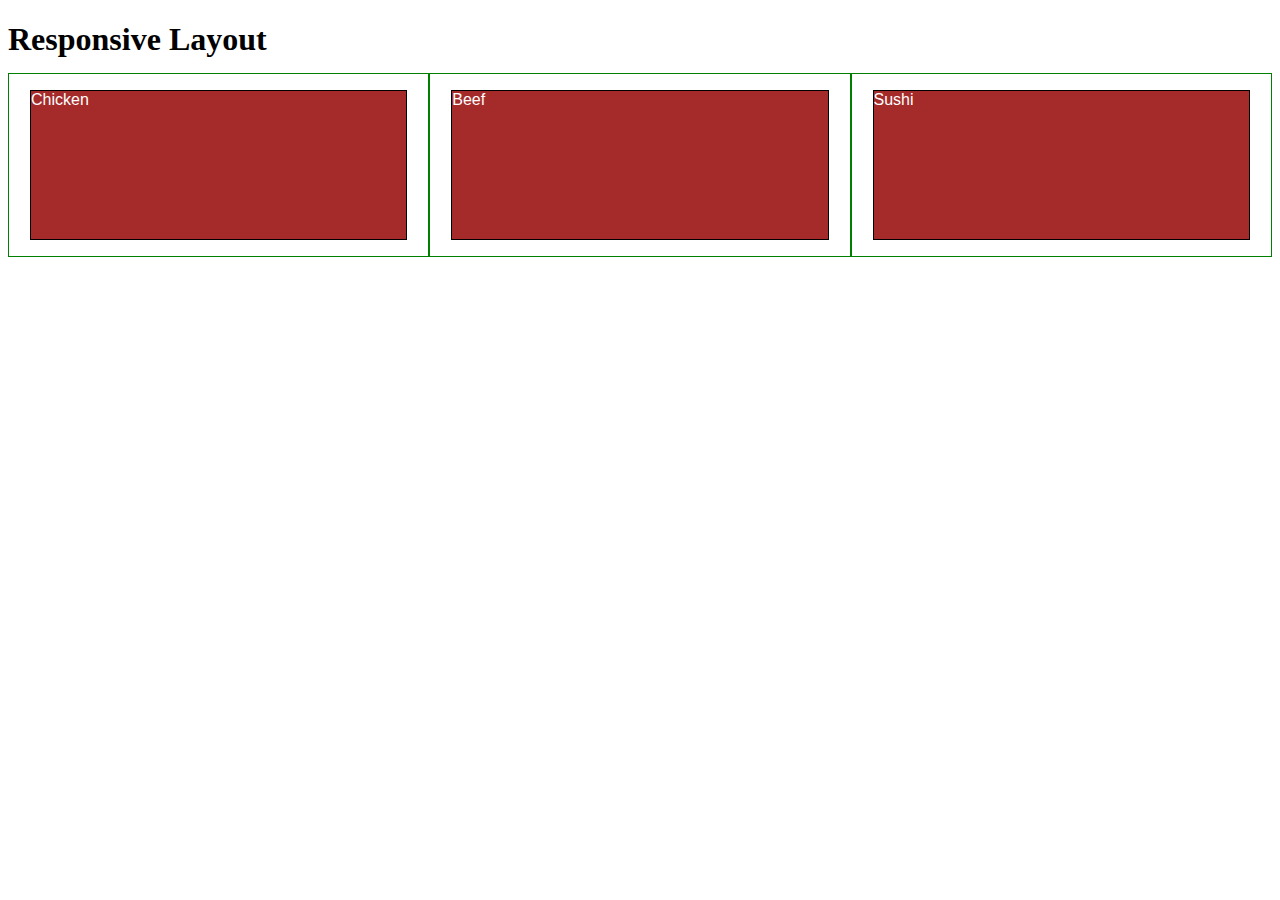
==== mod2_soln/index.html @ 56c1fd73 "item" ====
<!DOCTYPE html>
<html>
<head>
<meta charset="utf-8">
<meta name="viewport" content="width=device-width, initial-scale=1">
<title>Our Menu</title>
<style>

/********** Base styles **********/
* {
  box-sizing: border-box;
}
h1 {
  margin-bottom: 15px;
}

p {
  border: 1px solid black;
  background-color: #A52A2A;
  width: 90%;
  height: 150px;
  margin-right: auto;
  margin-left: auto;
  font-family: Helvetica;
  color: white;
}

/* Simple Responsive Framework. */
.row {
  width: 100%;
}

/********** Large devices only **********/
@media (min-width: 1200px) {
  .col-lg-1, .col-lg-2, .col-lg-3, .col-lg-4, .col-lg-5, .col-lg-6, .col-lg-7, .col-lg-8, .col-lg-9, .col-lg-10, .col-lg-11, .col-lg-12 {
    float: left;
    border: 1px solid green;
  }
  .col-lg-1 {
    width: 8.33%;
  }
  .col-lg-2 {
    width: 16.66%;
  }
  .col-lg-3 {
    width: 25%;
  }
  .col-lg-4 {
    width: 33.33%;
  }
  .col-lg-5 {
    width: 41.66%;
  }
  .col-lg-6 {
    width: 50%;
  }
  .col-lg-7 {
    width: 58.33%;
  }
  .col-lg-8 {
    width: 66.66%;
  }
  .col-lg-9 {
    width: 74.99%;
  }
  .col-lg-10 {
    width: 83.33%;
  }
  .col-lg-11 {
    width: 91.66%;
  }
  .col-lg-12 {
    width: 100%;
  }
}

/********** Medium devices only **********/
@media (min-width: 992px) and (max-width: 1199px) {
  .col-md-1, .col-md-2, .col-md-3, .col-md-4, .col-md-5, .col-md-6, .col-md-7, .col-md-8, .col-md-9, .col-md-10, .col-md-11, .col-md-12 {
    float: left;
    border: 1px solid green;
  }
  .col-md-1 {
    width: 8.33%;
  }
  .col-md-2 {
    width: 16.66%;
  }
  .col-md-3 {
    width: 25%;
  }
  .col-md-4 {
    width: 33.33%;
  }
  .col-md-5 {
    width: 41.66%;
  }
  .col-md-6 {
    width: 50%;
  }
  .col-md-7 {
    width: 58.33%;
  }
  .col-md-8 {
    width: 66.66%;
  }
  .col-md-9 {
    width: 74.99%;
  }
  .col-md-10 {
    width: 83.33%;
  }
  .col-md-11 {
    width: 91.66%;
  }
  .col-md-12 {
    width: 100%;
  }
}

</style>
</head>
<body>
<h1>Responsive Layout</h1>

<div class="row">
  <div class="col-lg-4 col-md-6"><p>Chicken</p></div>
  <div class="col-lg-4 col-md-6"><p>Beef</p></div>
  <div class="col-lg-4 col-md-6"><p>Sushi</p></div>
  </div>

</body>
</html>
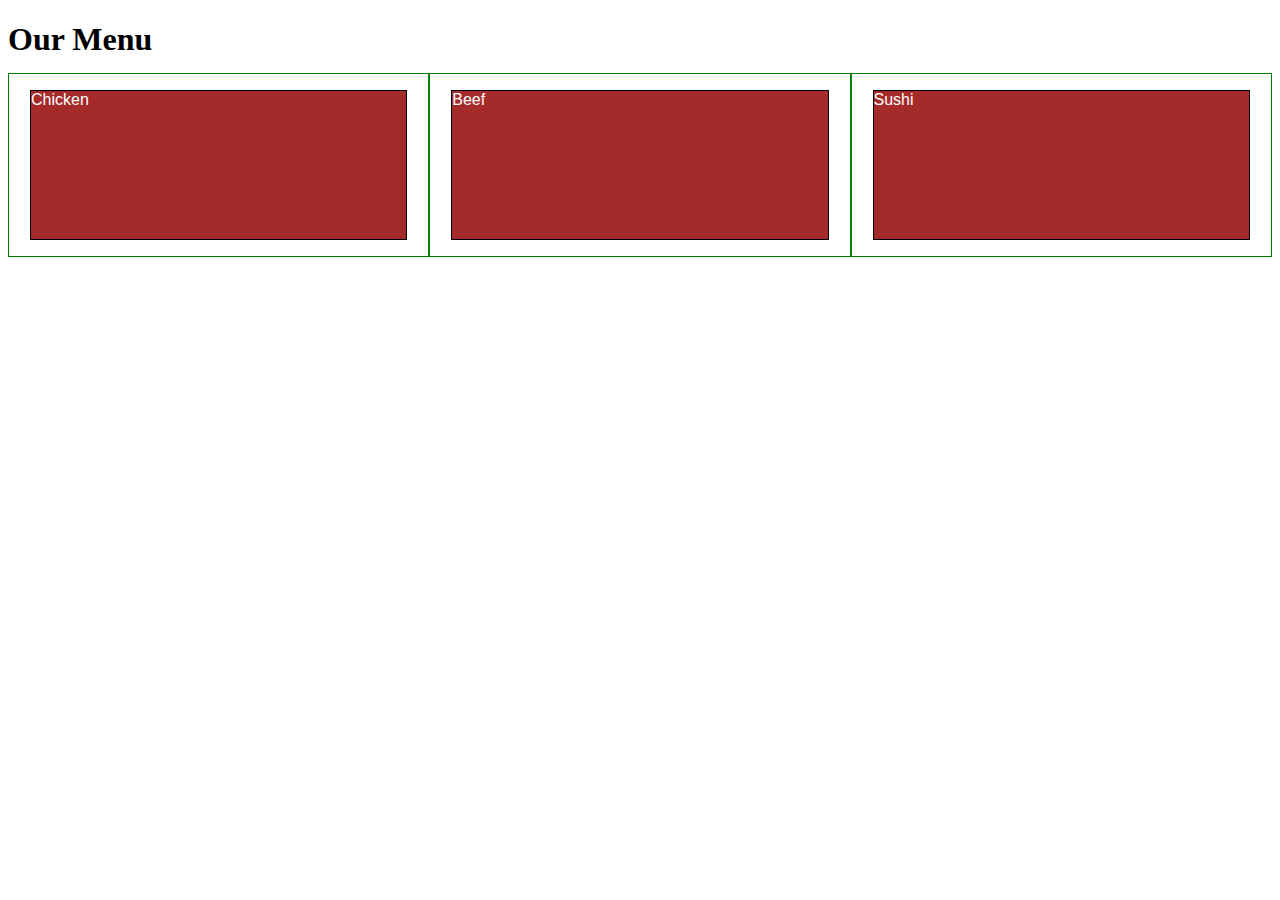
==== commit 0ae3d30c: "3" ====
--- a/mod2_soln/index.html
+++ b/mod2_soln/index.html
@@ -31,7 +31,7 @@
 }
 
 /********** Large devices only **********/
-@media (min-width: 1200px) {
+@media (min-width: 992px) {
   .col-lg-1, .col-lg-2, .col-lg-3, .col-lg-4, .col-lg-5, .col-lg-6, .col-lg-7, .col-lg-8, .col-lg-9, .col-lg-10, .col-lg-11, .col-lg-12 {
     float: left;
     border: 1px solid green;
@@ -75,7 +75,7 @@
 }
 
 /********** Medium devices only **********/
-@media (min-width: 992px) and (max-width: 1199px) {
+@media (min-width: 768px) and (max-width: 991px) {
   .col-md-1, .col-md-2, .col-md-3, .col-md-4, .col-md-5, .col-md-6, .col-md-7, .col-md-8, .col-md-9, .col-md-10, .col-md-11, .col-md-12 {
     float: left;
     border: 1px solid green;
@@ -117,11 +117,16 @@
     width: 100%;
   }
 }
-
+media (max-width: 767px) {
+  .col-md-1, .col-md-2, .col-md-3, .col-md-4, .col-md-5, .col-md-6, .col-md-7, .col-md-8, .col-md-9, .col-md-10, .col-md-11, .col-md-12 {
+    float: left;
+    border: 1px solid green;
+  }
+}
 </style>
 </head>
 <body>
-<h1>Responsive Layout</h1>
+<h1>Our Menu</h1>
 
 <div class="row">
   <div class="col-lg-4 col-md-6"><p>Chicken</p></div>
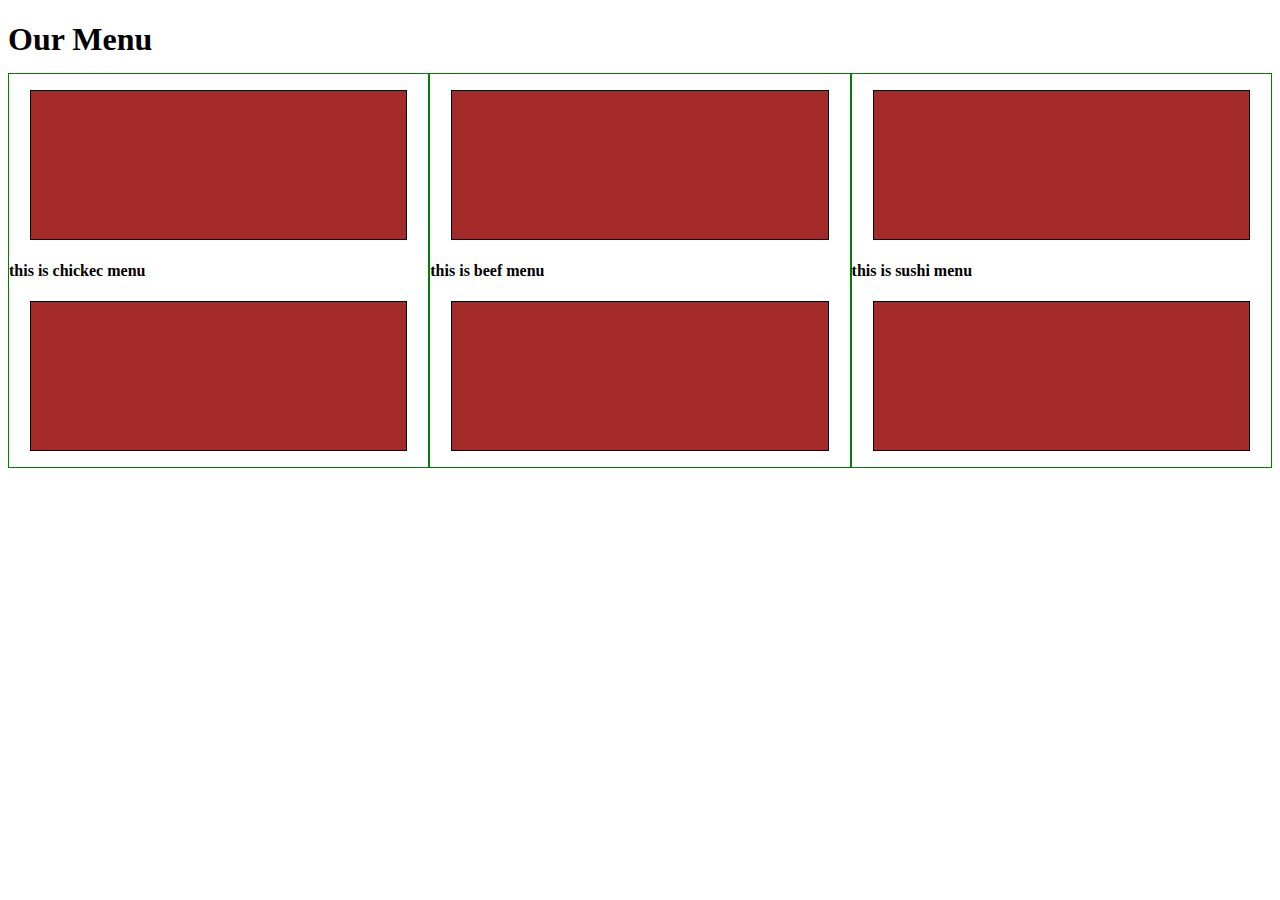
==== commit d6e6cff9: "4" ====
--- a/mod2_soln/index.html
+++ b/mod2_soln/index.html
@@ -129,9 +129,11 @@
 <h1>Our Menu</h1>
 
 <div class="row">
-  <div class="col-lg-4 col-md-6"><p>Chicken</p></div>
-  <div class="col-lg-4 col-md-6"><p>Beef</p></div>
-  <div class="col-lg-4 col-md-6"><p>Sushi</p></div>
+  <div class="col-lg-4 col-md-6"><p> <title>Chicken </title>
+  <h4> this is chickec menu</h4>
+  </p></div>
+  <div class="col-lg-4 col-md-6"><p><title> Beef </title> <h4> this is beef menu </h4></p></div>
+  <div class="col-lg-4 col-md-6"><p><title>Sushi </title><h4> this is sushi  menu</h4></p></div>
   </div>
 
 </body>
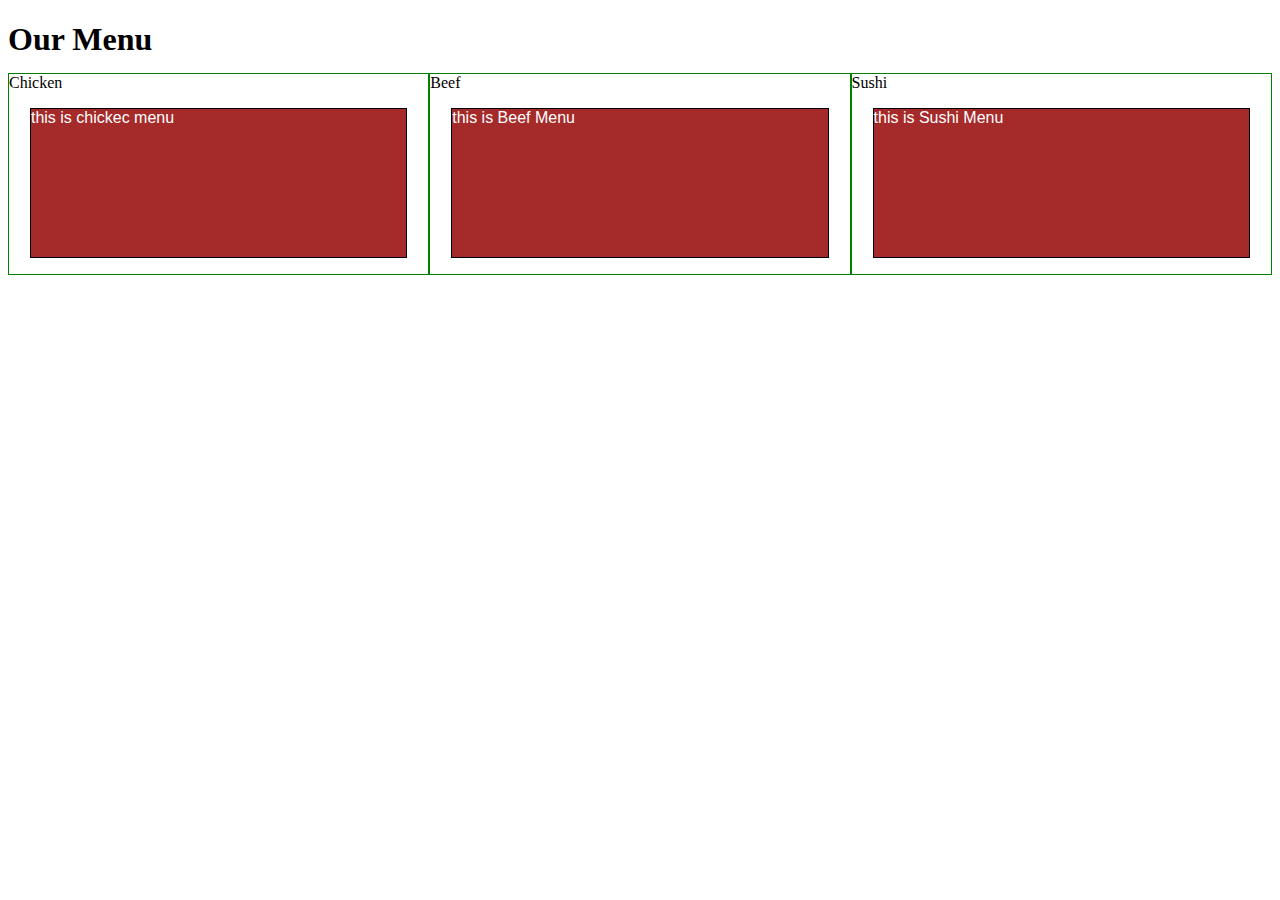
==== commit b570582d: "4" ====
--- a/mod2_soln/index.html
+++ b/mod2_soln/index.html
@@ -3,7 +3,7 @@
 <head>
 <meta charset="utf-8">
 <meta name="viewport" content="width=device-width, initial-scale=1">
-<title>Our Menu</title>
+<title>Module 2 Solution </title>
 <style>
 
 /********** Base styles **********/
@@ -129,12 +129,26 @@
 <h1>Our Menu</h1>
 
 <div class="row">
-  <div class="col-lg-4 col-md-6"><p> <title>Chicken </title>
-  <h4> this is chickec menu</h4>
-  </p></div>
-  <div class="col-lg-4 col-md-6"><p><title> Beef </title> <h4> this is beef menu </h4></p></div>
-  <div class="col-lg-4 col-md-6"><p><title>Sushi </title><h4> this is sushi  menu</h4></p></div>
+<div class="col-lg-4 col-md-6">
+  <section>
+  <div id="Chicken"> Chicken</div>
+  <p> this is chickec menu</p>
+  </section>
+</div>
+
+<div class="col-lg-4 col-md-6">
+  <section>
+    <div id="Beef">Beef</div>
+<p> this is Beef Menu </p>
+  </section>
   </div>
+
+<div class="col-lg-4 col-md-6">
+  <section>
+  <div id="Sushi"> Sushi</div>
+  <p> this is Sushi Menu</p>
+  </section>
+</div>
 
 </body>
 </html>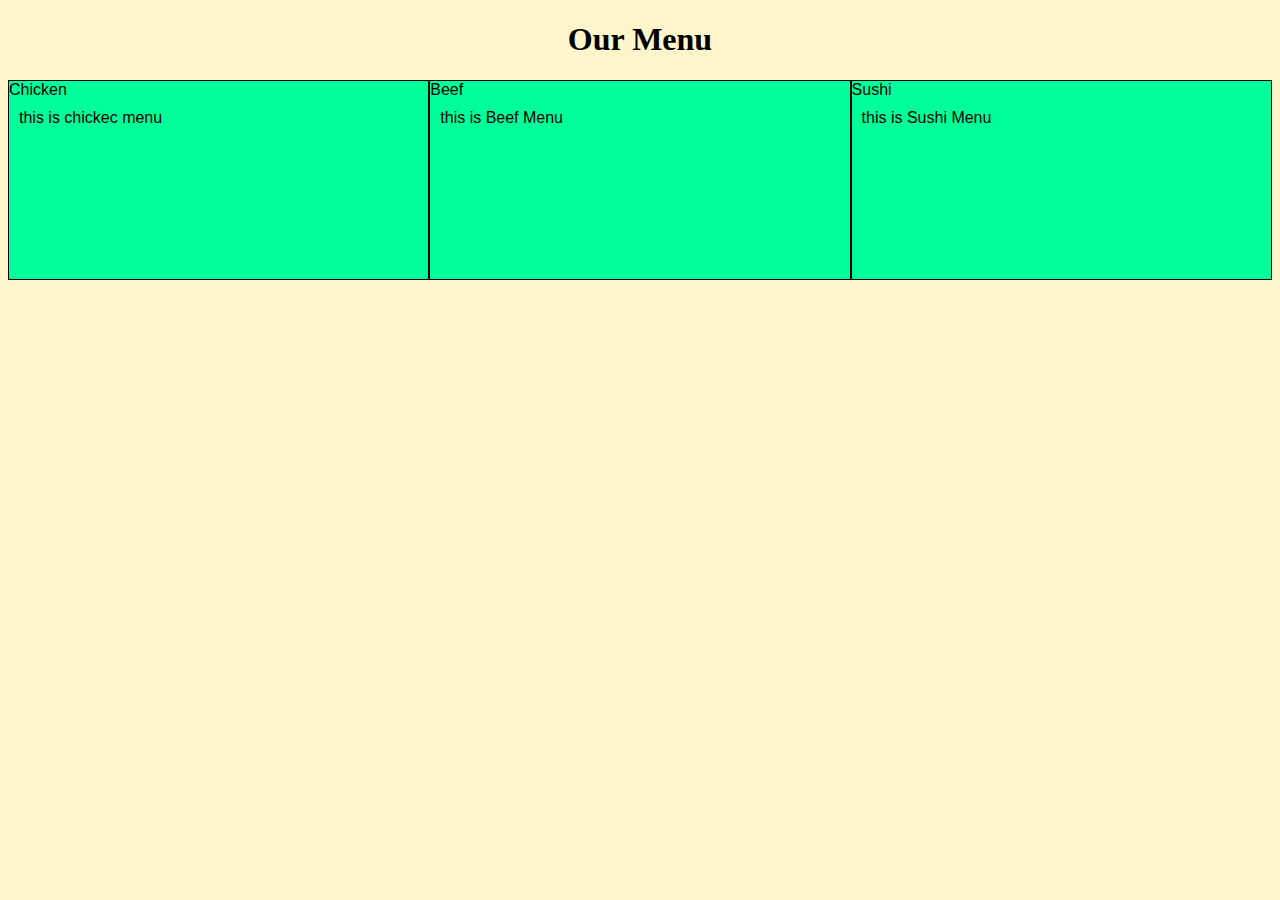
==== commit eb1c5ef5: "6" ====
--- a/mod2_soln/index.html
+++ b/mod2_soln/index.html
@@ -1,154 +1,37 @@
 <!DOCTYPE html>
 <html>
 <head>
+
 <meta charset="utf-8">
 <meta name="viewport" content="width=device-width, initial-scale=1">
+<link rel="stylesheet" type="text/css" href="css/styles.css">
 <title>Module 2 Solution </title>
-<style>
 
-/********** Base styles **********/
-* {
-  box-sizing: border-box;
-}
-h1 {
-  margin-bottom: 15px;
-}
+</head>
 
-p {
-  border: 1px solid black;
-  background-color: #A52A2A;
-  width: 90%;
-  height: 150px;
-  margin-right: auto;
-  margin-left: auto;
-  font-family: Helvetica;
-  color: white;
-}
-
-/* Simple Responsive Framework. */
-.row {
-  width: 100%;
-}
-
-/********** Large devices only **********/
-@media (min-width: 992px) {
-  .col-lg-1, .col-lg-2, .col-lg-3, .col-lg-4, .col-lg-5, .col-lg-6, .col-lg-7, .col-lg-8, .col-lg-9, .col-lg-10, .col-lg-11, .col-lg-12 {
-    float: left;
-    border: 1px solid green;
-  }
-  .col-lg-1 {
-    width: 8.33%;
-  }
-  .col-lg-2 {
-    width: 16.66%;
-  }
-  .col-lg-3 {
-    width: 25%;
-  }
-  .col-lg-4 {
-    width: 33.33%;
-  }
-  .col-lg-5 {
-    width: 41.66%;
-  }
-  .col-lg-6 {
-    width: 50%;
-  }
-  .col-lg-7 {
-    width: 58.33%;
-  }
-  .col-lg-8 {
-    width: 66.66%;
-  }
-  .col-lg-9 {
-    width: 74.99%;
-  }
-  .col-lg-10 {
-    width: 83.33%;
-  }
-  .col-lg-11 {
-    width: 91.66%;
-  }
-  .col-lg-12 {
-    width: 100%;
-  }
-}
-
-/********** Medium devices only **********/
-@media (min-width: 768px) and (max-width: 991px) {
-  .col-md-1, .col-md-2, .col-md-3, .col-md-4, .col-md-5, .col-md-6, .col-md-7, .col-md-8, .col-md-9, .col-md-10, .col-md-11, .col-md-12 {
-    float: left;
-    border: 1px solid green;
-  }
-  .col-md-1 {
-    width: 8.33%;
-  }
-  .col-md-2 {
-    width: 16.66%;
-  }
-  .col-md-3 {
-    width: 25%;
-  }
-  .col-md-4 {
-    width: 33.33%;
-  }
-  .col-md-5 {
-    width: 41.66%;
-  }
-  .col-md-6 {
-    width: 50%;
-  }
-  .col-md-7 {
-    width: 58.33%;
-  }
-  .col-md-8 {
-    width: 66.66%;
-  }
-  .col-md-9 {
-    width: 74.99%;
-  }
-  .col-md-10 {
-    width: 83.33%;
-  }
-  .col-md-11 {
-    width: 91.66%;
-  }
-  .col-md-12 {
-    width: 100%;
-  }
-}
-media (max-width: 767px) {
-  .col-md-1, .col-md-2, .col-md-3, .col-md-4, .col-md-5, .col-md-6, .col-md-7, .col-md-8, .col-md-9, .col-md-10, .col-md-11, .col-md-12 {
-    float: left;
-    border: 1px solid green;
-  }
-}
-</style>
-</head>
 <body>
-<h1>Our Menu</h1>
-
-<div class="row">
-<div class="col-lg-4 col-md-6">
-  <section>
-  <div id="Chicken"> Chicken</div>
-  <p> this is chickec menu</p>
-  </section>
-</div>
-
-<div class="col-lg-4 col-md-6">
-  <section>
-    <div id="Beef">Beef</div>
-<p> this is Beef Menu </p>
-  </section>
+  <h1>Our Menu</h1>
+  <div class="row">
+  <div class="col-lg-4 col-md-6">
+    <section>
+    <div id="Chicken"> Chicken</div>
+    <p> this is chickec menu</p>
+    </section>
   </div>
 
-<div class="col-lg-4 col-md-6">
-  <section>
-  <div id="Sushi"> Sushi</div>
-  <p> this is Sushi Menu</p>
-  </section>
-</div>
+  <div class="col-lg-4 col-md-6">
+    <section>
+    <div id="Beef">Beef</div>
+    <p>this is Beef Menu </p>
+    </section>
+  </div>
+
+  <div class="col-lg-4 col-md-6">
+    <section>
+    <div id="Sushi"> Sushi</div>
+    <p> this is Sushi Menu</p>
+    </section>
+  </div>
 
 </body>
 </html>--- a/mod2_soln/css/styles.css
+++ b/mod2_soln/css/styles.css
@@ -0,0 +1,225 @@
+/* Base Styles */
+
+* {
+	box-sizing: border-box;
+}
+
+h1 {
+	font-family: Brushstroke, fantasy;
+	color: #000000;
+	text-align: center;
+}
+
+body {
+	background-image: url("background.jpg");
+	background-color: #FEF5CA;
+
+}
+
+p {
+	padding: 10px;
+	margin: 0;
+}
+
+.container {
+	border: none;
+	margin-left: auto;
+	margin-right: auto;
+	margin-top: 10px;
+	margin-bottom: 10px;
+	padding: 10px;
+}
+
+section {
+	border:	1px solid black;
+	background-color: #00FF99;
+	width: 100%;
+	height: 200px;
+	font-family: Helvetica;
+	color: black;
+	position: relative;
+	overflow: auto;
+}
+
+#chicken {
+	border: 1px solid black;
+	text-align: center;
+	width: 30%;
+	margin-left: 70%;
+	font-family: Georgia,sans-serif;
+	font-weight: bold;
+	font-size: 125%;
+	margin-bottom: 0;
+	margin-top: 0;
+	padding: 5px;
+	background-color: #FFFF00;
+}
+
+#beef {
+	border: 1px solid black;
+	text-align: center;
+	width: 30%;
+	margin-left: 70%;
+	font-family: Georgia,sans-serif;
+	font-weight: bold;
+	font-size: 125%;
+	margin-bottom: 0;
+	margin-top: 0;
+	padding: 5px;
+	background-color: #FF1439;
+}
+
+#sushi {
+	border: 1px solid black;
+	text-align: center;
+	width: 30%;
+	margin-left: 70%;
+	font-family: Georgia,sans-serif;
+	font-weight: bold;
+	font-size: 125%;
+	margin-bottom: 0;
+	margin-top: 0;
+	background-color: #6495ED;
+	color: white;
+	padding: 5px;
+}
+
+.row {
+	width: 100%;
+}
+
+/* Desktop view */
+
+@media (min-width: 992px) {
+  .col-lg-1, .col-lg-2, .col-lg-3, .col-lg-4, .col-lg-5, .col-lg-6, .col-lg-7, .col-lg-8, .col-lg-9, .col-lg-10, .col-lg-11, .col-lg-12 {
+    float: left;
+  }
+
+  .col-lg-1 {
+    width: 8.33%;
+  }
+  .col-lg-2 {
+    width: 16.66%;
+  }
+  .col-lg-3 {
+    width: 25%;
+  }
+  .col-lg-4 {
+    width: 33.33%;
+  }
+  .col-lg-5 {
+    width: 41.66%;
+  }
+  .col-lg-6 {
+    width: 50%;
+  }
+  .col-lg-7 {
+    width: 58.33%;
+  }
+  .col-lg-8 {
+    width: 66.66%;
+  }
+  .col-lg-9 {
+    width: 74.99%;
+  }
+  .col-lg-10 {
+    width: 83.33%;
+  }
+  .col-lg-11 {
+    width: 91.66%;
+  }
+  .col-lg-12 {
+    width: 100%;
+  }
+
+}
+
+/* Tablet view */
+
+@media (min-width: 768px) and (max-width: 991px) {
+  .col-md-1, .col-md-2, .col-md-3, .col-md-4, .col-md-5, .col-md-6, .col-md-7, .col-md-8, .col-md-9, .col-md-10, .col-md-11, .col-md-12 {
+    float: left;
+  }
+
+  .col-md-1 {
+    width: 8.33%;
+  }
+  .col-md-2 {
+    width: 16.66%;
+  }
+  .col-md-3 {
+    width: 25%;
+  }
+  .col-md-4 {
+    width: 33.33%;
+  }
+  .col-md-5 {
+    width: 41.66%;
+  }
+  .col-md-6 {
+    width: 50%;
+  }
+  .col-md-7 {
+    width: 58.33%;
+  }
+  .col-md-8 {
+    width: 66.66%;
+  }
+  .col-md-9 {
+    width: 74.99%;
+  }
+  .col-md-10 {
+    width: 83.33%;
+  }
+  .col-md-11 {
+    width: 91.66%;
+  }
+  .col-md-12 {
+    width: 100%;
+  }
+}
+
+/* Mobile view */
+
+@media (max-width: 768px) {
+  .col-sm-1, .col-sm-2, .col-sm-3, .col-sm-4, .col-sm-5, .col-sm-6, .col-sm-7, .col-sm-8, .col-sm-9, .col-sm-10, .col-sm-11, .col-sm-12 {
+ 	float: left;
+  }
+
+  .col-sm-1 {
+    width: 8.33%;
+  }
+  .col-sm-2 {
+    width: 16.66%;
+  }
+  .col-sm-3 {
+    width: 25%;
+  }
+  .col-sm-4 {
+    width: 33.33%;
+  }
+  .col-sm-5 {
+    width: 41.66%;
+  }
+  .col-sm-6 {
+    width: 50%;
+  }
+  .col-sm-7 {
+    width: 58.33%;
+  }
+  .col-sm-8 {
+    width: 66.66%;
+  }
+  .col-sm-9 {
+    width: 74.99%;
+  }
+  .col-sm-10 {
+    width: 83.33%;
+  }
+  .col-sm-11 {
+    width: 91.66%;
+  }
+  .col-sm-12 {
+    width: 100%;
+  }
+}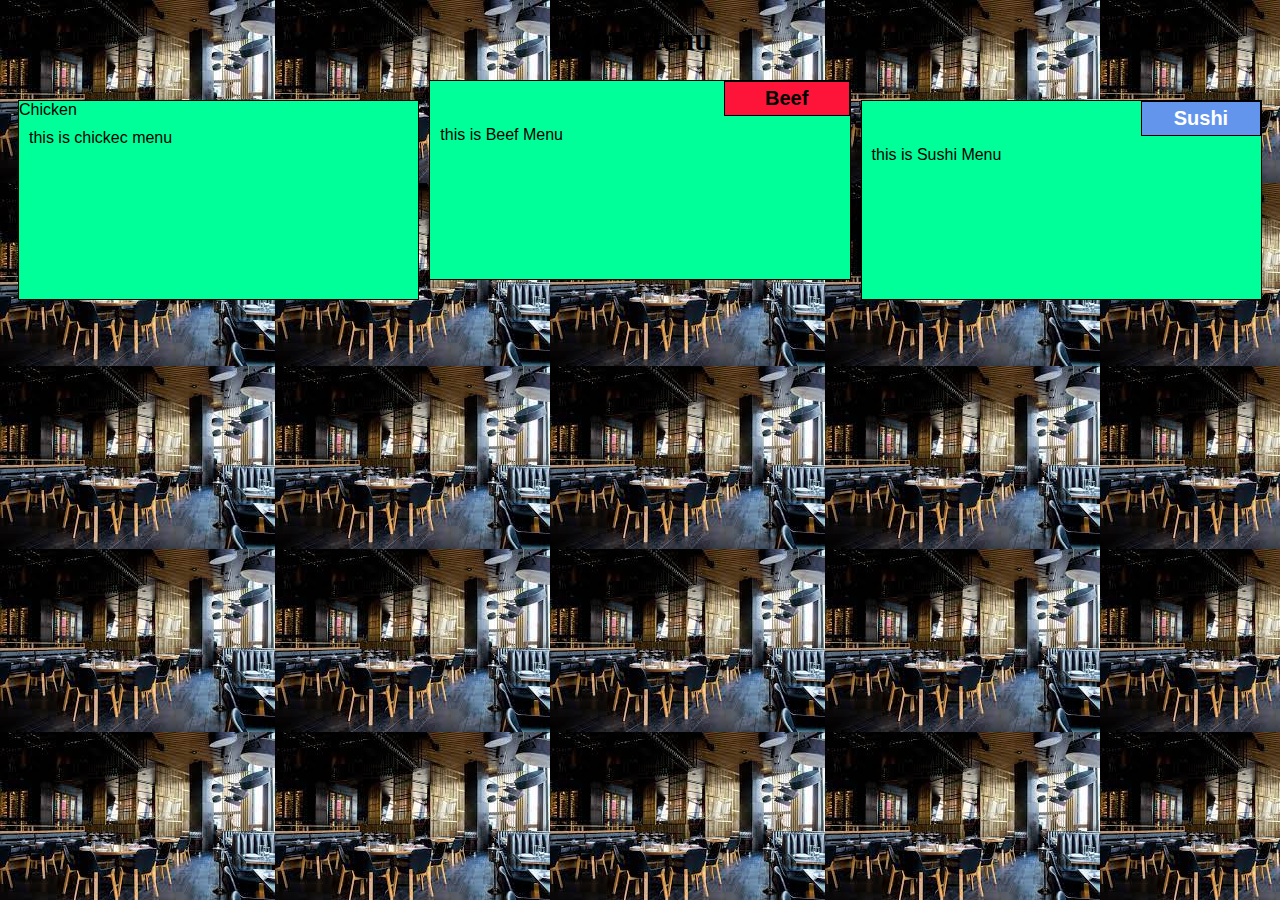
==== commit ec596fb3: "8" ====
--- a/mod2_soln/index.html
+++ b/mod2_soln/index.html
@@ -12,23 +12,23 @@
 <body>
   <h1>Our Menu</h1>
   <div class="row">
-  <div class="col-lg-4 col-md-6">
+  <div class="container col-lg-4 col-md-6 col-sm-12">
     <section>
-    <div id="Chicken"> Chicken</div>
+    <div id=chicken"> Chicken</div>
     <p> this is chickec menu</p>
     </section>
   </div>
 
-  <div class="col-lg-4 col-md-6">
+  <div class="col-lg-4 col-md-6 col-sm-12">
     <section>
-    <div id="Beef">Beef</div>
+    <div id="beef">Beef</div>
     <p>this is Beef Menu </p>
     </section>
   </div>
 
-  <div class="col-lg-4 col-md-6">
+  <div class="container col-lg-4 col-md-12 col-sm-12">
     <section>
-    <div id="Sushi"> Sushi</div>
+    <div id="sushi"> Sushi</div>
     <p> this is Sushi Menu</p>
     </section>
   </div>
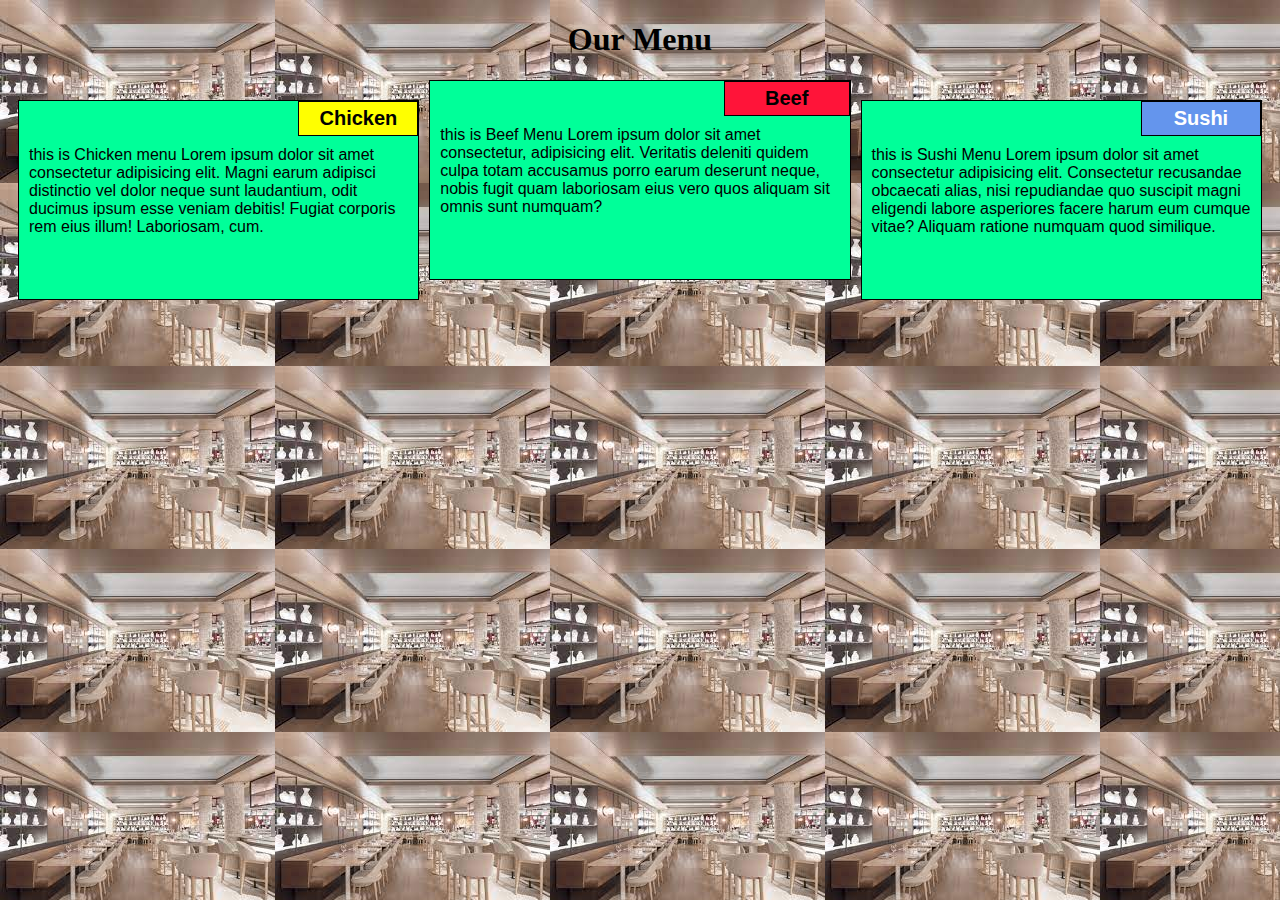
==== commit 5b00c68f: "9" ====
--- a/mod2_soln/index.html
+++ b/mod2_soln/index.html
@@ -14,22 +14,30 @@
   <div class="row">
   <div class="container col-lg-4 col-md-6 col-sm-12">
     <section>
-    <div id=chicken"> Chicken</div>
-    <p> this is chickec menu</p>
+    <div id="chicken"> Chicken</div>
+    <p> this is Chicken menu
+Lorem ipsum dolor sit amet consectetur adipisicing elit. Magni earum adipisci distinctio vel dolor neque sunt laudantium, odit ducimus ipsum esse veniam debitis! Fugiat corporis rem eius illum! Laboriosam, cum.
+
+    </p>
     </section>
   </div>
 
   <div class="col-lg-4 col-md-6 col-sm-12">
     <section>
     <div id="beef">Beef</div>
-    <p>this is Beef Menu </p>
+    <p>this is Beef Menu 
+      Lorem ipsum dolor sit amet consectetur, adipisicing elit. Veritatis deleniti quidem culpa totam accusamus porro earum deserunt neque, nobis fugit quam laboriosam eius vero quos aliquam sit omnis sunt numquam?
+    </p>
     </section>
   </div>
 
   <div class="container col-lg-4 col-md-12 col-sm-12">
     <section>
     <div id="sushi"> Sushi</div>
-    <p> this is Sushi Menu</p>
+    <p> this is Sushi Menu
+Lorem ipsum dolor sit amet consectetur adipisicing elit. Consectetur recusandae obcaecati alias, nisi repudiandae quo suscipit magni eligendi labore asperiores facere harum eum cumque vitae? Aliquam ratione numquam quod similique.
+
+    </p>
     </section>
   </div>
 
--- a/mod2_soln/css/styles.css
+++ b/mod2_soln/css/styles.css
@@ -12,6 +12,7 @@
 
 body {
 	background-image: url("background.jpg");
+    background-size: auto;
 	background-color: #FEF5CA;
 
 }
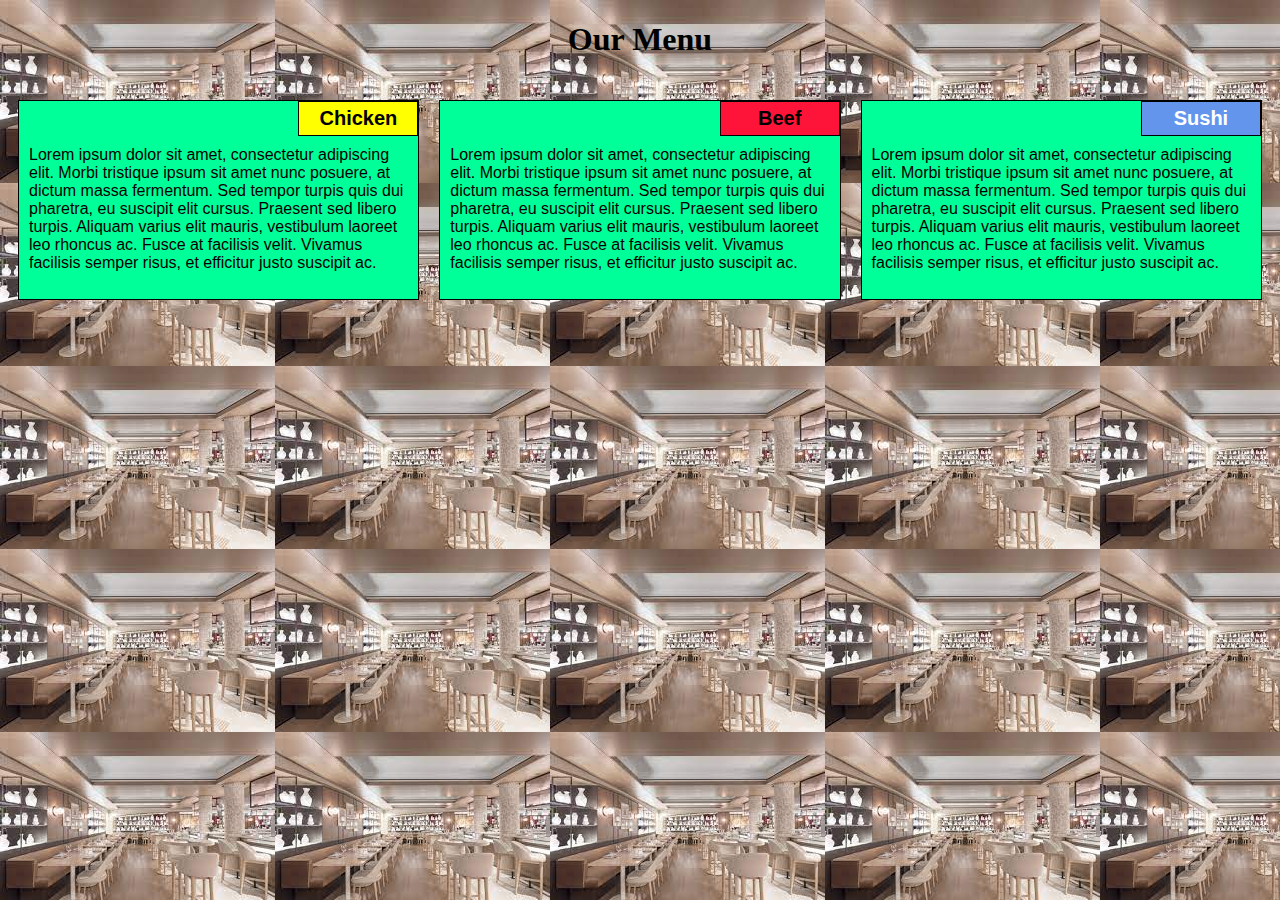
==== commit d68ebe9b: "9" ====
--- a/mod2_soln/index.html
+++ b/mod2_soln/index.html
@@ -1,45 +1,46 @@
 <!DOCTYPE html>
 <html>
 <head>
+	<meta charset="utf-8">
 
-<meta charset="utf-8">
-<meta name="viewport" content="width=device-width, initial-scale=1">
-<link rel="stylesheet" type="text/css" href="css/styles.css">
-<title>Module 2 Solution </title>
+	<meta name="viewport" content="width=device-width, initial-scale=1">
 
+	<link rel="stylesheet" type="text/css" href="css/styles.css">
+	<title>Module 2 Solution</title>
 </head>
-
 <body>
-  <h1>Our Menu</h1>
-  <div class="row">
-  <div class="container col-lg-4 col-md-6 col-sm-12">
-    <section>
-    <div id="chicken"> Chicken</div>
-    <p> this is Chicken menu
-Lorem ipsum dolor sit amet consectetur adipisicing elit. Magni earum adipisci distinctio vel dolor neque sunt laudantium, odit ducimus ipsum esse veniam debitis! Fugiat corporis rem eius illum! Laboriosam, cum.
-
-    </p>
-    </section>
-  </div>
-
-  <div class="col-lg-4 col-md-6 col-sm-12">
-    <section>
-    <div id="beef">Beef</div>
-    <p>this is Beef Menu 
-      Lorem ipsum dolor sit amet consectetur, adipisicing elit. Veritatis deleniti quidem culpa totam accusamus porro earum deserunt neque, nobis fugit quam laboriosam eius vero quos aliquam sit omnis sunt numquam?
-    </p>
-    </section>
-  </div>
-
-  <div class="container col-lg-4 col-md-12 col-sm-12">
-    <section>
-    <div id="sushi"> Sushi</div>
-    <p> this is Sushi Menu
-Lorem ipsum dolor sit amet consectetur adipisicing elit. Consectetur recusandae obcaecati alias, nisi repudiandae quo suscipit magni eligendi labore asperiores facere harum eum cumque vitae? Aliquam ratione numquam quod similique.
-
-    </p>
-    </section>
-  </div>
-
+	<h1>Our Menu</h1>
+	<div class="row">
+	<div class="container col-lg-4 col-md-6 col-sm-12">
+		<section>
+		<div id="chicken">
+			Chicken
+		</div>
+		<p>
+			Lorem ipsum dolor sit amet, consectetur adipiscing elit. Morbi tristique ipsum sit amet nunc posuere, at dictum massa fermentum. Sed tempor turpis quis dui pharetra, eu suscipit elit cursus. Praesent sed libero turpis. Aliquam varius elit mauris, vestibulum laoreet leo rhoncus ac. Fusce at facilisis velit. Vivamus facilisis semper risus, et efficitur justo suscipit ac. 
+		</p>
+		</section>
+	</div>
+	<div class="container col-lg-4 col-md-6 col-sm-12">
+		<section>
+		<div id="beef">
+			Beef
+		</div>
+		<p>
+			Lorem ipsum dolor sit amet, consectetur adipiscing elit. Morbi tristique ipsum sit amet nunc posuere, at dictum massa fermentum. Sed tempor turpis quis dui pharetra, eu suscipit elit cursus. Praesent sed libero turpis. Aliquam varius elit mauris, vestibulum laoreet leo rhoncus ac. Fusce at facilisis velit. Vivamus facilisis semper risus, et efficitur justo suscipit ac. 
+		</p>
+		</section>
+	</div>
+	<div class="container col-lg-4 col-md-12 col-sm-12">
+		<section>
+		<div id="sushi">
+			Sushi
+		</div>
+		<p>
+			Lorem ipsum dolor sit amet, consectetur adipiscing elit. Morbi tristique ipsum sit amet nunc posuere, at dictum massa fermentum. Sed tempor turpis quis dui pharetra, eu suscipit elit cursus. Praesent sed libero turpis. Aliquam varius elit mauris, vestibulum laoreet leo rhoncus ac. Fusce at facilisis velit. Vivamus facilisis semper risus, et efficitur justo suscipit ac. 
+		</p>
+		</section>
+	</div>
+	</div>
 </body>
 </html>--- a/mod2_soln/css/styles.css
+++ b/mod2_soln/css/styles.css
@@ -12,7 +12,6 @@
 
 body {
 	background-image: url("background.jpg");
-    background-size: auto;
 	background-color: #FEF5CA;
 
 }
